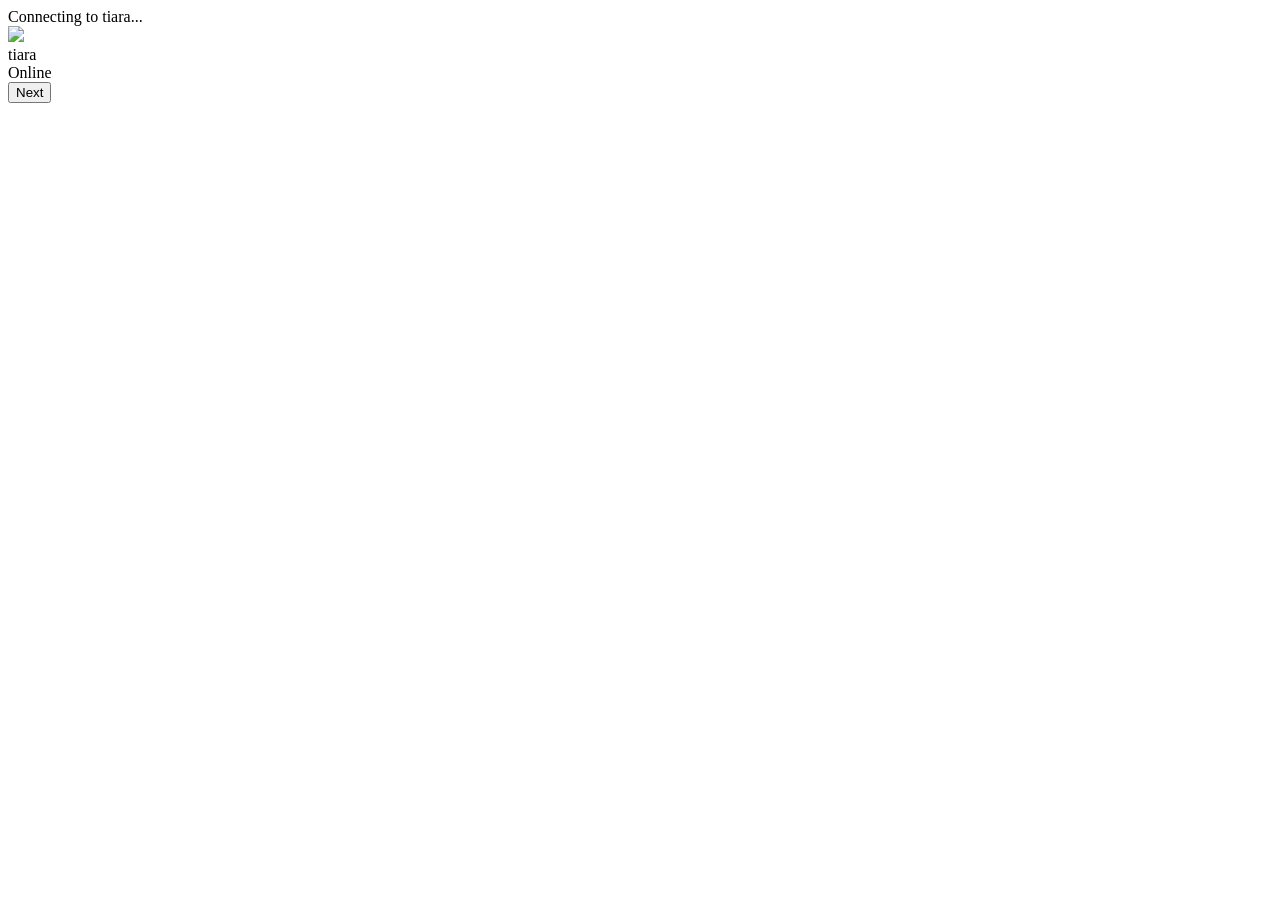
==== chat.html @ 085a0b9a "Add files via upload" ====
<!DOCTYPE html>
<html lang="id">
<head>

    <meta charset="UTF-8">
    <meta name="viewport" content="width=device-width, initial-scale=1.0">

    <title>Chat</title>

    <link rel="stylesheet" href="css/chat.css">

</head>
<body>

    <div id="opening">

    <div class="heart"></div>

    <div class="opening-text">
        Connecting to tiara...
    </div>

    <div class="loader">

        <span></span>
        <span></span>
        <span></span>

    </div>

</div>

    <div class="chat-window">

        <!-- HEADER -->

        <div class="chat-header">

            <img src="images/avatar.jpe" class="avatar">

            <div class="info">

                <div class="name">
                    tiara
                </div>

                <div class="status" id="status">
                    Online
                </div>

            </div>

        </div>

        <!-- CHAT -->

        <div class="chat-area" id="chatArea">

            <!-- Semua chat dibuat lewat JavaScript -->

        </div>

        <!-- FOOTER -->

        <div class="footer">

            <button id="next">
                Next
            </button>

        </div>

    </div>

    <script src="js/chat.js"></script>

</body>
</html>
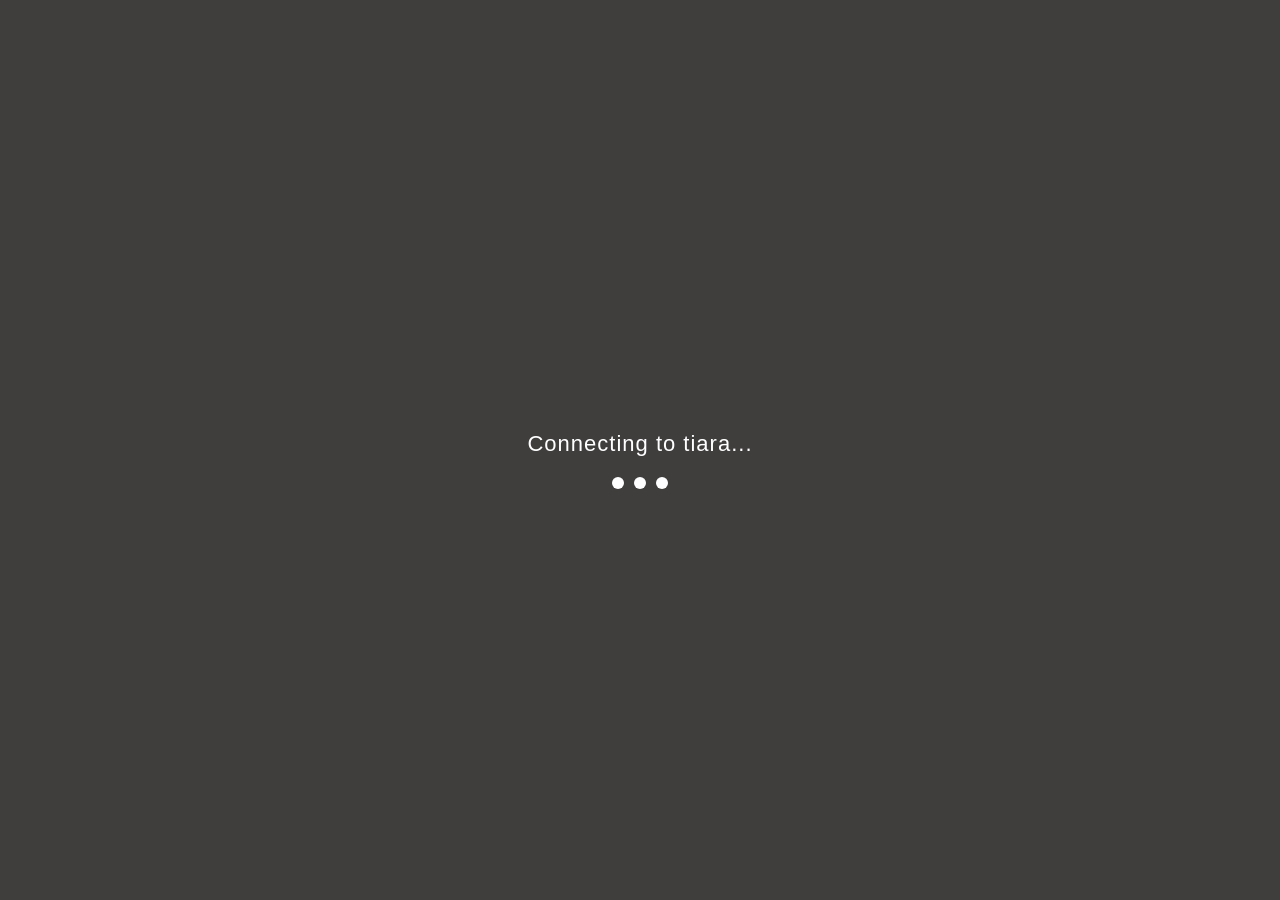
==== commit 83e24158: "Replace avatar image format from JPEG to WebP" ====
--- a/chat.html
+++ b/chat.html
@@ -36,7 +36,7 @@
 
         <div class="chat-header">
 
-            <img src="images/avatar.jpe" class="avatar">
+            <img src="images/avatar.webp" class="avatar">
 
             <div class="info">
 
@@ -75,4 +75,4 @@
     <script src="js/chat.js"></script>
 
 </body>
-</html>+</html>
--- a/css/chat.css
+++ b/css/chat.css
@@ -0,0 +1,547 @@
+/* ===========================
+   RESET
+=========================== */
+
+*{
+    margin:0;
+    padding:0;
+    box-sizing:border-box;
+}
+
+body{
+
+    font-family:Arial, Helvetica, sans-serif;
+
+    height:100vh;
+
+    display:flex;
+
+    justify-content:center;
+
+    align-items:center;
+
+    overflow:hidden;
+
+}
+
+.bg {
+    position: fixed;
+    inset: 0;
+    z-index: -2;
+    background:
+        radial-gradient(circle at 15% 15%, rgba(255,255,255,.95), transparent 32%),
+        radial-gradient(circle at 85% 80%, rgba(230,174,180,.45), transparent 35%),
+        linear-gradient(135deg, #fdf5ee, #f7e1e5 55%, #f5e8d8);
+}
+
+/* ===========================
+   Background Blur
+=========================== */
+
+body::before{
+
+    content:"";
+
+    position:fixed;
+
+    inset:0;
+
+    backdrop-filter:blur(8px);
+
+    background:rgba(255, 7, 7, 0.05);
+
+}
+
+/* ===========================
+   Chat Window
+=========================== */
+
+.chat-window{
+
+    position:relative;
+
+    width:420px;
+
+    height:780px;
+
+    max-width:95%;
+
+    background:rgb(212, 211, 211);
+
+    backdrop-filter:blur(20px);
+
+    border:1px solid rgba(255,255,255,.25);
+
+    border-radius:30px;
+
+    overflow:hidden;
+
+    display:flex;
+
+    flex-direction:column;
+
+    box-shadow:0 20px 40px rgba(0,0,0,.25);
+
+    z-index:5;
+
+}
+
+/* ===========================
+   Header
+=========================== */
+
+.chat-header{
+
+    height:80px;
+
+    padding:15px 20px;
+
+    display:flex;
+
+    align-items:center;
+
+    gap:15px;
+
+    background:rgb(247, 243, 243);
+
+    border-bottom:1px solid rgba(255,255,255,.15);
+
+}
+
+.avatar{
+
+    width:50px;
+
+    height:50px;
+
+    border-radius:50%;
+
+    object-fit:cover;
+
+    border:2px solid white;
+
+}
+
+.info{
+
+    display:flex;
+
+    flex-direction:column;
+
+}
+
+.name{
+
+    color:rgb(0, 0, 0);
+
+    font-size:20px;
+
+
+}
+
+.status{
+
+    color:#000000;
+
+    font-size:13px;
+
+}
+
+/* ===========================
+   Chat Area
+=========================== */
+
+.chat-area{
+
+    flex:1;
+
+    overflow-y:auto;
+
+    padding:20px;
+
+    display:flex;
+
+    flex-direction:column;
+
+    gap:12px;
+
+    scroll-behavior:smooth;
+
+}
+
+.chat-area::-webkit-scrollbar{
+
+    width:5px;
+
+}
+
+.chat-area::-webkit-scrollbar-thumb{
+
+    background:rgba(255,255,255,.3);
+
+    border-radius:20px;
+
+}
+
+/* ===========================
+   Bubble
+=========================== */
+
+.message{
+
+    max-width:75%;
+
+    padding:12px 16px;
+
+    border-radius:18px;
+
+    animation:pop .35s ease;
+
+    position:relative;
+
+    line-height:1.5;
+
+    word-break:break-word;
+
+}
+
+.me{
+
+    align-self:flex-end;
+
+    background:#3552f8;
+
+    color:white;
+
+    border-bottom-right-radius:6px;
+
+}
+
+.tiara{
+
+    align-self:flex-start;
+
+    background:rgb(189, 188, 188);
+
+    color:#000000;
+
+    border-bottom-left-radius:6px;
+
+}
+
+.time{
+
+    margin-top:5px;
+
+    font-size:11px;
+
+    opacity:.7;
+
+    text-align:right;
+
+}
+
+/* ===========================
+   Typing
+=========================== */
+
+.typing{
+
+    align-self:flex-start;
+
+    background:white;
+
+    border-radius:18px;
+
+    padding:12px 18px;
+
+    display:flex;
+
+    gap:6px;
+
+    border-bottom-left-radius:6px;
+
+}
+
+.typing span{
+
+    width:8px;
+
+    height:8px;
+
+    border-radius:50%;
+
+    background:#999;
+
+    animation:typing 1s infinite;
+
+}
+
+.typing span:nth-child(2){
+
+    animation-delay:.2s;
+
+}
+
+.typing span:nth-child(3){
+
+    animation-delay:.4s;
+
+}
+
+@keyframes typing{
+
+    0%{
+
+        transform:translateY(0);
+
+        opacity:.4;
+
+    }
+
+    50%{
+
+        transform:translateY(-5px);
+
+        opacity:1;
+
+    }
+
+    100%{
+
+        transform:translateY(0);
+
+        opacity:.4;
+
+    }
+
+}
+
+/* ===========================
+   Button
+=========================== */
+
+.footer{
+
+    display:flex;
+    justify-content:center;
+
+    margin-bottom:40px;
+
+}
+
+#next{
+
+    border:none;
+
+    outline:none;
+
+    padding:14px 40px;
+
+    border-radius:50px;
+
+    background:#1b191a;
+
+    color:white;
+
+    font-size:17px;
+
+    cursor:pointer;
+
+    transition:.3s;
+
+    opacity:0;
+
+    pointer-events:none;
+
+    transform:translateY(20px);
+
+}
+
+#next.show{
+
+    opacity:1;
+
+    pointer-events:auto;
+
+    transform:translateY(0);
+
+}
+
+#next:hover{
+
+    transform:translateY(-3px);
+
+    box-shadow:0 10px 25px rgba(0,0,0,.25);
+
+    background:#ee73a5;
+
+}
+
+/* ===========================
+   Animation
+=========================== */
+
+@keyframes pop{
+
+    from{
+
+        opacity:0;
+
+        transform:translateY(15px);
+
+    }
+
+    to{
+
+        opacity:1;
+
+        transform:translateY(0);
+
+    }
+
+}
+
+body{
+
+    opacity:0;
+
+    animation:fadeIn .8s ease forwards;
+
+}
+
+@keyframes fadeIn{
+
+    from{
+
+        opacity:0;
+
+    }
+
+    to{
+
+        opacity:1;
+
+    }
+
+}
+
+/* ==========================
+   OPENING
+========================== */
+
+#opening{
+
+    position:fixed;
+
+    inset:0;
+
+    background:rgba(0,0,0,.75);
+
+    backdrop-filter:blur(10px);
+
+    display:flex;
+
+    flex-direction:column;
+
+    justify-content:center;
+
+    align-items:center;
+
+    gap:20px;
+
+    z-index:999;
+
+    transition:1s;
+
+}
+
+.heart{
+
+    font-size:70px;
+
+    animation:pulse 1.2s infinite;
+
+}
+
+.opening-text{
+
+    color:white;
+
+    font-size:22px;
+
+    letter-spacing:1px;
+
+}
+
+.loader{
+
+    display:flex;
+
+    gap:10px;
+
+}
+
+.loader span{
+
+    width:12px;
+
+    height:12px;
+
+    border-radius:50%;
+
+    background:white;
+
+    animation:loading .9s infinite;
+
+}
+
+.loader span:nth-child(2){
+
+    animation-delay:.2s;
+
+}
+
+.loader span:nth-child(3){
+
+    animation-delay:.4s;
+
+}
+
+@keyframes loading{
+
+    0%{
+
+        transform:scale(.5);
+
+        opacity:.4;
+
+    }
+
+    50%{
+
+        transform:scale(1.2);
+
+        opacity:1;
+
+    }
+
+    100%{
+
+        transform:scale(.5);
+
+        opacity:.4;
+
+    }
+
+}
+
+@keyframes pulse{
+
+    50%{
+
+        transform:scale(1.15);
+
+    }
+
+}
